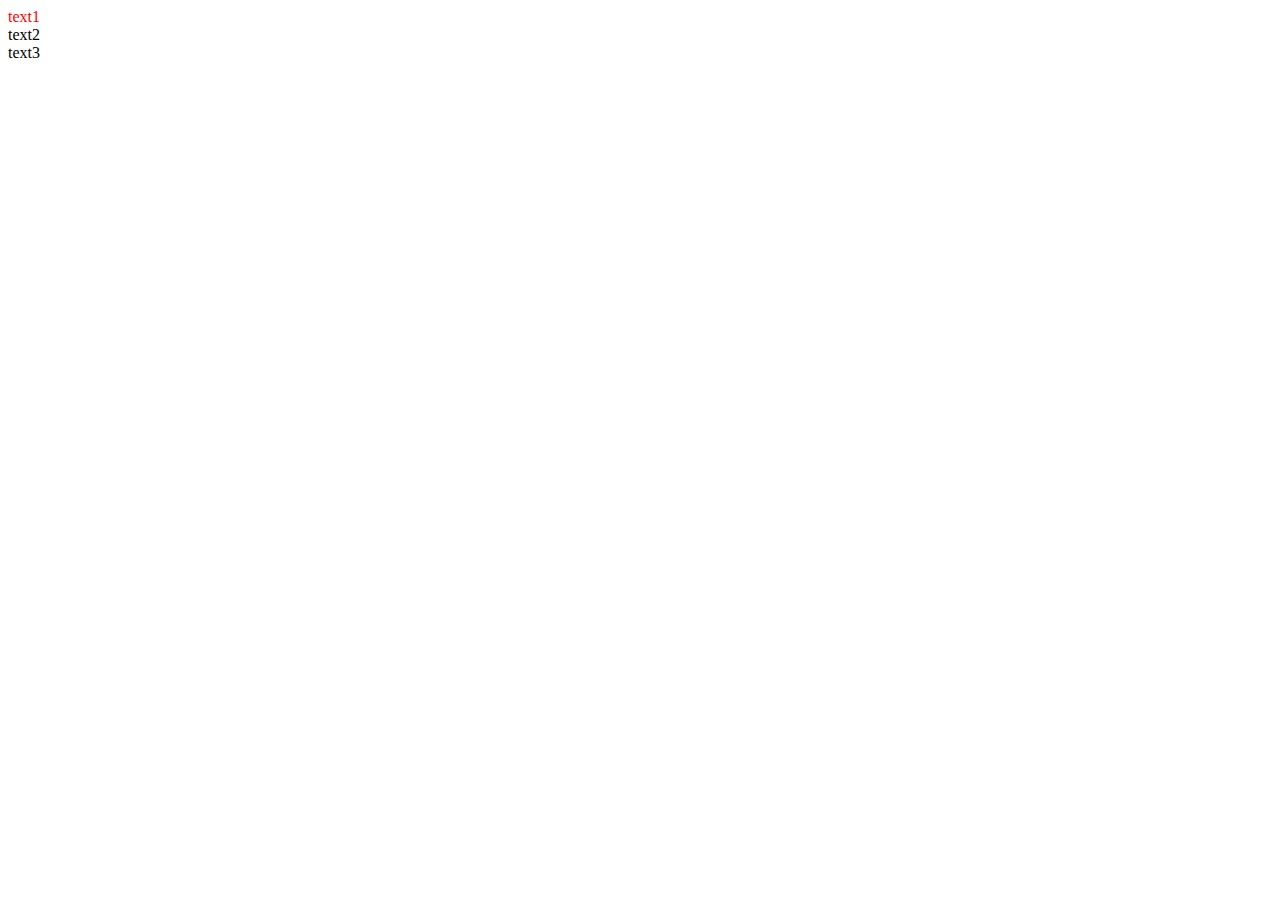
==== 4-17.html @ 0915ba44 "committed my first work" ====
<!DOCTYPE html>
<html lang="en">
<head>
    <meta charset="UTF-8">
    <meta name="viewport" content="width=device-width, initial-scale=1.0">
    <title>Layout Practice</title>
</head>
<body>
    <div style="color:red">text1</div>    
    <div class="red">text2</div> 
    <div class="red">text3</div>
</body>
</html>
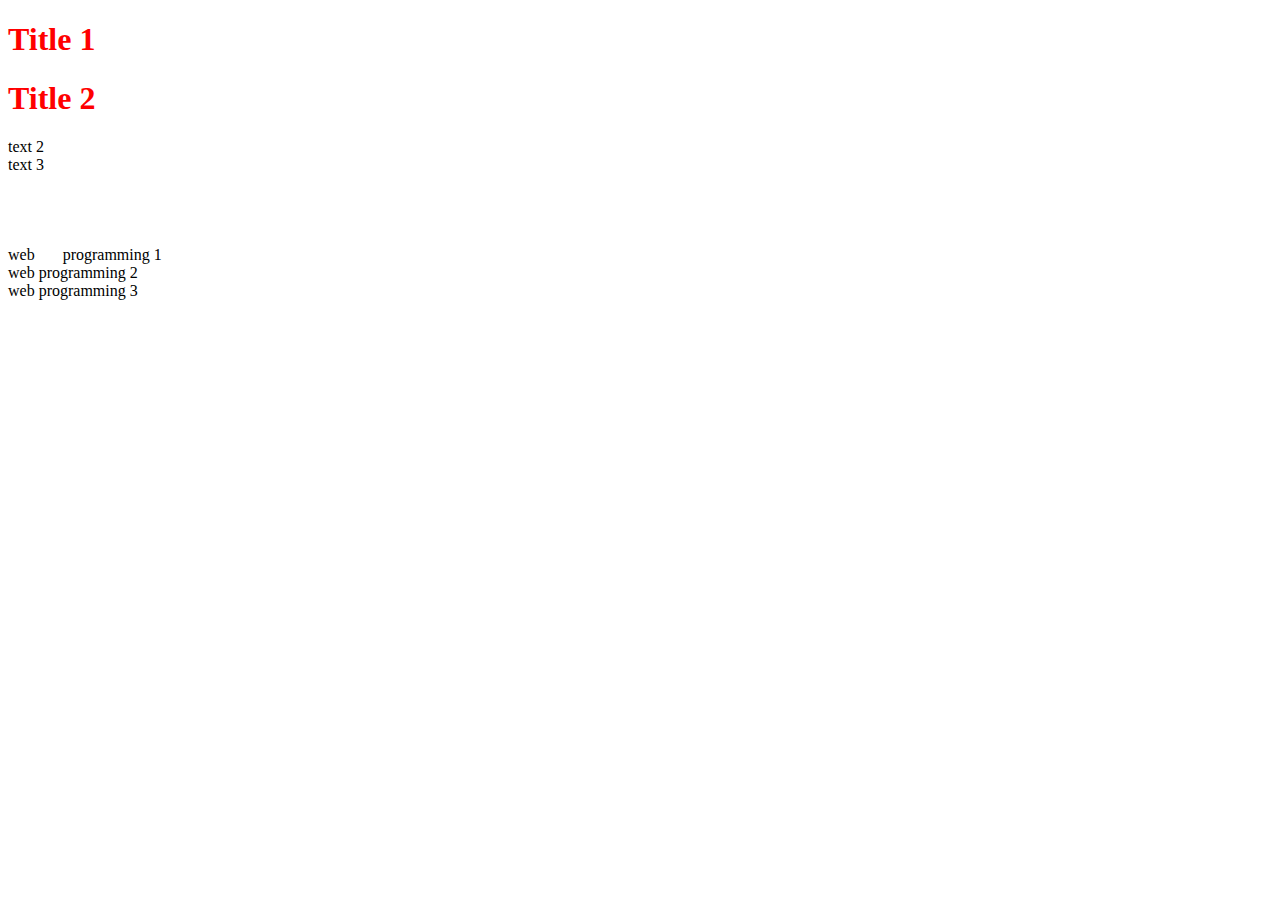
==== commit 8262f5b5: "This is my first commit." ====
--- a/4-17.html
+++ b/4-17.html
@@ -3,11 +3,19 @@
 <head>
     <meta charset="UTF-8">
     <meta name="viewport" content="width=device-width, initial-scale=1.0">
-    <title>Layout Practice</title>
+    <title>Div Tag Practice</title>
 </head>
 <body>
-    <div style="color:red">text1</div>    
-    <div class="red">text2</div> 
-    <div class="red">text3</div>
+    <div style="color:red" id="aaa">
+        <h1>Title 1</h1>    
+        <h1>Title 2</h1>    
+    </div> 
+
+    <div class="bbb">text 2</div> 
+    <div class="bbb">text 3</div>
+    <br><br><br><br>
+    <span>web &nbsp;&nbsp;&nbsp;&nbsp;&nbsp; programming 1</span><br>
+    <span>web programming 2</span><br>
+    <span>web programming 3</span>
 </body>
 </html>